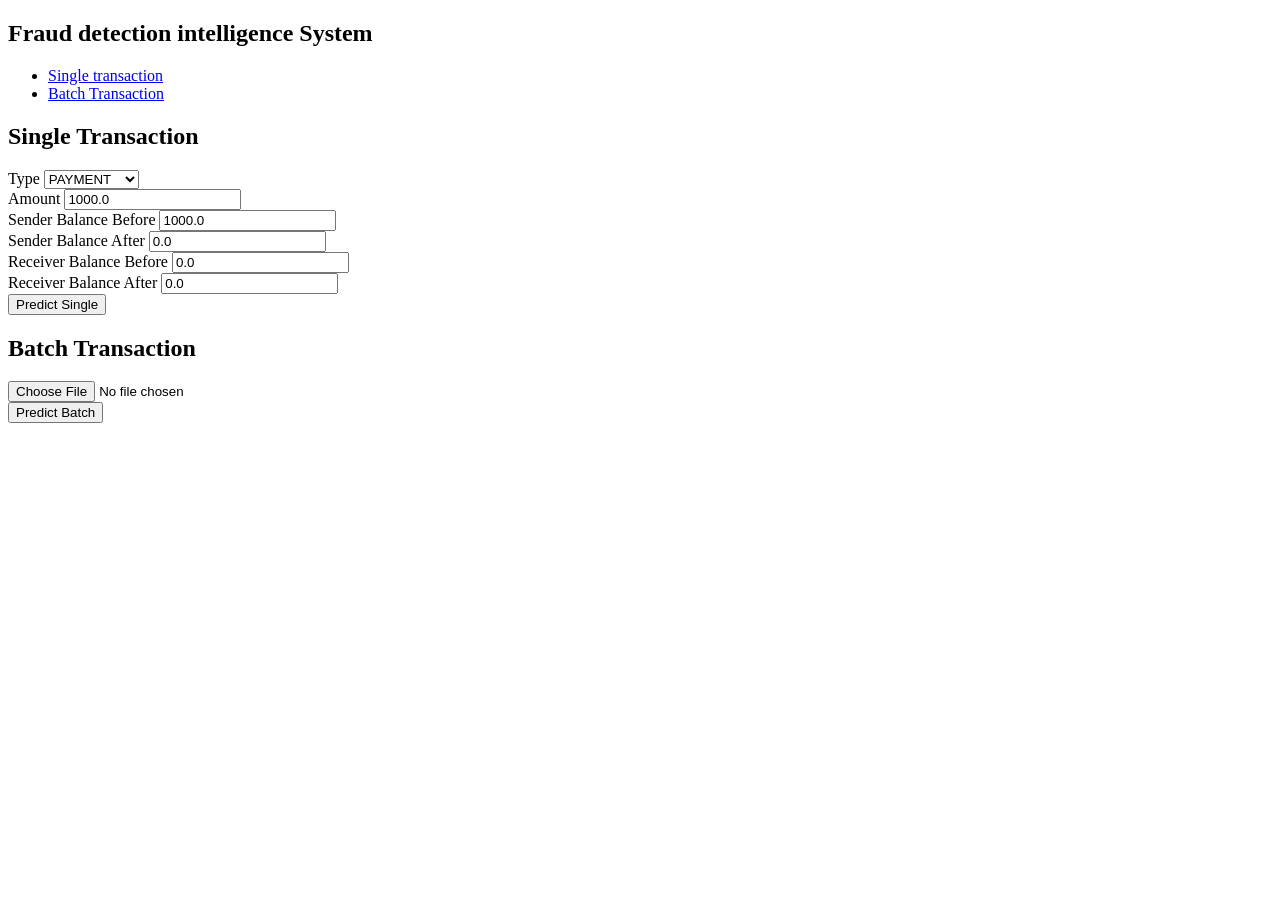
==== frontend/index.html @ 3b6737f0 "Changed the text input values for the frontend" ====
<!doctype html>
<html>
  <head>
    <meta name="viewport" content="width=device-width, initial-scale=1.0" />
    <link rel="stylesheet" href="/static/css/styles.css" />
    <link rel="stylesheet" href="/static/css/normalize.css" />
    <title>FDIS API Test</title>
  </head>
  <body>
    <nav>
      <h1>Fraud detection intelligence System</h1>
      <ul>
        <li><a href="#single">Single transaction</a></li>
        <li><a href="#batch">Batch Transaction</a></li>
      </ul>
    </nav>
    <div class="container">
      <div class="card" id="single">
        <h2>Single Transaction</h2>
        <form id="singleForm">
          <div class="field">
            <label>Type</label>
            <select id="type">
              <option value="PAYMENT">PAYMENT</option>
              <option value="TRANSFER">TRANSFER</option>
              <option value="CASH_OUT">CASH_OUT</option>
              <option value="DEBIT">DEBIT</option>
              <option value="CASH_IN">CASH_IN</option>
            </select>
          </div>
          <div class="field">
            <label>Amount</label>
            <input type="number" step="0.01" id="amount" value="1000.0" />
          </div>
          <div class="field">
            <label>Sender Balance Before</label>
            <input
              type="number"
              step="0.01"
              id="oldbalanceOrg"
              value="1000.0"
            />
          </div>
          <div class="field">
            <label>Sender Balance After</label>
            <input type="number" step="0.01" id="newbalanceOrig" value="0.0" />
          </div>
          <div class="field">
            <label>Receiver Balance Before</label>
            <input type="number" step="0.01" id="oldbalanceDest" value="0.0" />
          </div>
          <div class="field">
            <label>Receiver Balance After</label>
            <input type="number" step="0.01" id="newbalanceDest" value="0.0" />
          </div>
          <button type="submit">Predict Single</button>
          <div id="singleRes" class="result-box"></div>
        </form>
      </div>
      <div class="card" id="batch">
        <h2>Batch Transaction</h2>
        <form id="batchForm">
          <div class="field">
            <input type="file" id="csvFile" accept=".csv" required />
          </div>
          <button type="submit">Predict Batch</button>
        </form>
      </div>
      <div id="batchRes" class="result-box"></div>
      <script>
        document.getElementById("singleForm").onsubmit = async (e) => {
          e.preventDefault();

          const payload = {
            type: document.getElementById("type").value,
            amount: Number(document.getElementById("amount").value),
            oldbalanceOrg: Number(
              document.getElementById("oldbalanceOrg").value,
            ),
            newbalanceOrig: Number(
              document.getElementById("newbalanceOrig").value,
            ),
            oldbalanceDest: Number(
              document.getElementById("oldbalanceDest").value,
            ),
            newbalanceDest: Number(
              document.getElementById("newbalanceDest").value,
            ),
          };

          const res = await fetch("/predict", {
            method: "POST",
            headers: { "Content-Type": "application/json" },
            body: JSON.stringify(payload),
          });

          const data = await res.json();

          const box = document.getElementById("singleRes");

          box.classList.add("show");

          box.innerHTML = `
            <div>
              <h3>Result</h3>
              <p><strong>Label:</strong> ${data.label}</p>
              <p><strong>Fraud probability:</strong> ${data.probability}%</p>
            </div>
          `;
        };
      </script>
      <script>
        document.getElementById("batchForm").onsubmit = async (e) => {
          e.preventDefault();

          const fileInput = document.getElementById("csvFile");

          if (!fileInput.files.length) {
            alert("Please select a CSV file");
            return;
          }

          const formData = new FormData();
          formData.append("file", fileInput.files[0]);

          document.getElementById("batchRes").innerText = "Processing...";

          try {
            const res = await fetch("/predict/batch", {
              method: "POST",
              body: formData,
            });

            const data = await res.json();

            const box = document.getElementById("batchRes");

            box.classList.add("show");

            box.innerHTML = `
              <h3>Batch Results:</h3>
              ${data.results
                .map(
                  (r, i) => `
                <div style="padding:8px; border-bottom:1px solid #eee;">
                <h3>Result #${i + 1}</h3>
                <p><strong>Label:</strong> ${r.label}</p>
                <p><strong>Fraud probability:</strong> ${r.probability}%</p>
                </div>
  `,
                )
                .join("")}
`;
          } catch (err) {
            document.getElementById("batchRes").innerText =
              "Error: " + err.message;
          }
        };
      </script>
    </div>
  </body>
</html>
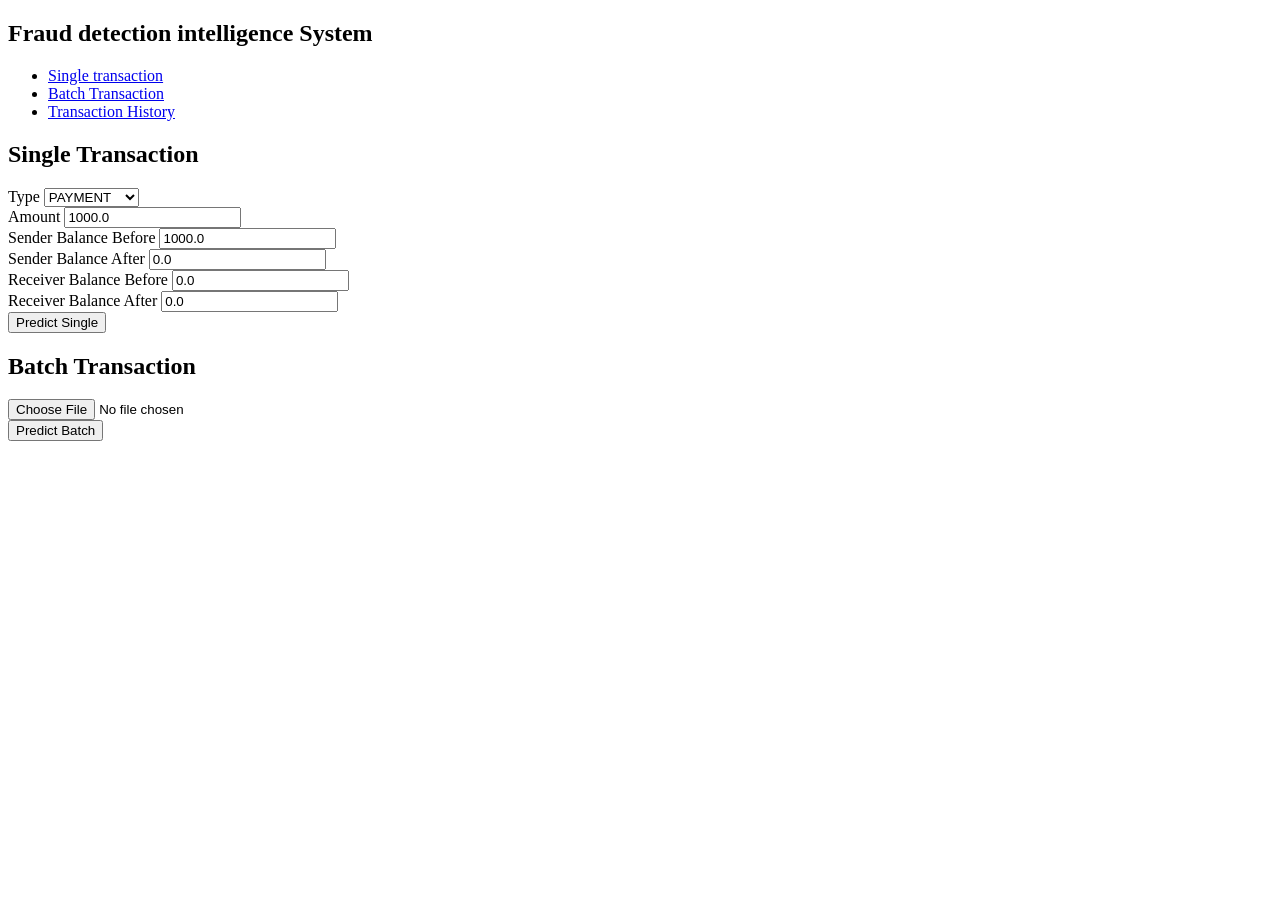
==== commit f22dbfda: "Made transactions page and made it so that it can pull data from db" ====
--- a/frontend/index.html
+++ b/frontend/index.html
@@ -4,7 +4,7 @@
     <meta name="viewport" content="width=device-width, initial-scale=1.0" />
     <link rel="stylesheet" href="/static/css/styles.css" />
     <link rel="stylesheet" href="/static/css/normalize.css" />
-    <title>FDIS API Test</title>
+    <title>Input Page</title>
   </head>
   <body>
     <nav>
@@ -12,6 +12,7 @@
       <ul>
         <li><a href="#single">Single transaction</a></li>
         <li><a href="#batch">Batch Transaction</a></li>
+        <li><a href="/static/transactions.html">Transaction History</a></li>
       </ul>
     </nav>
     <div class="container">
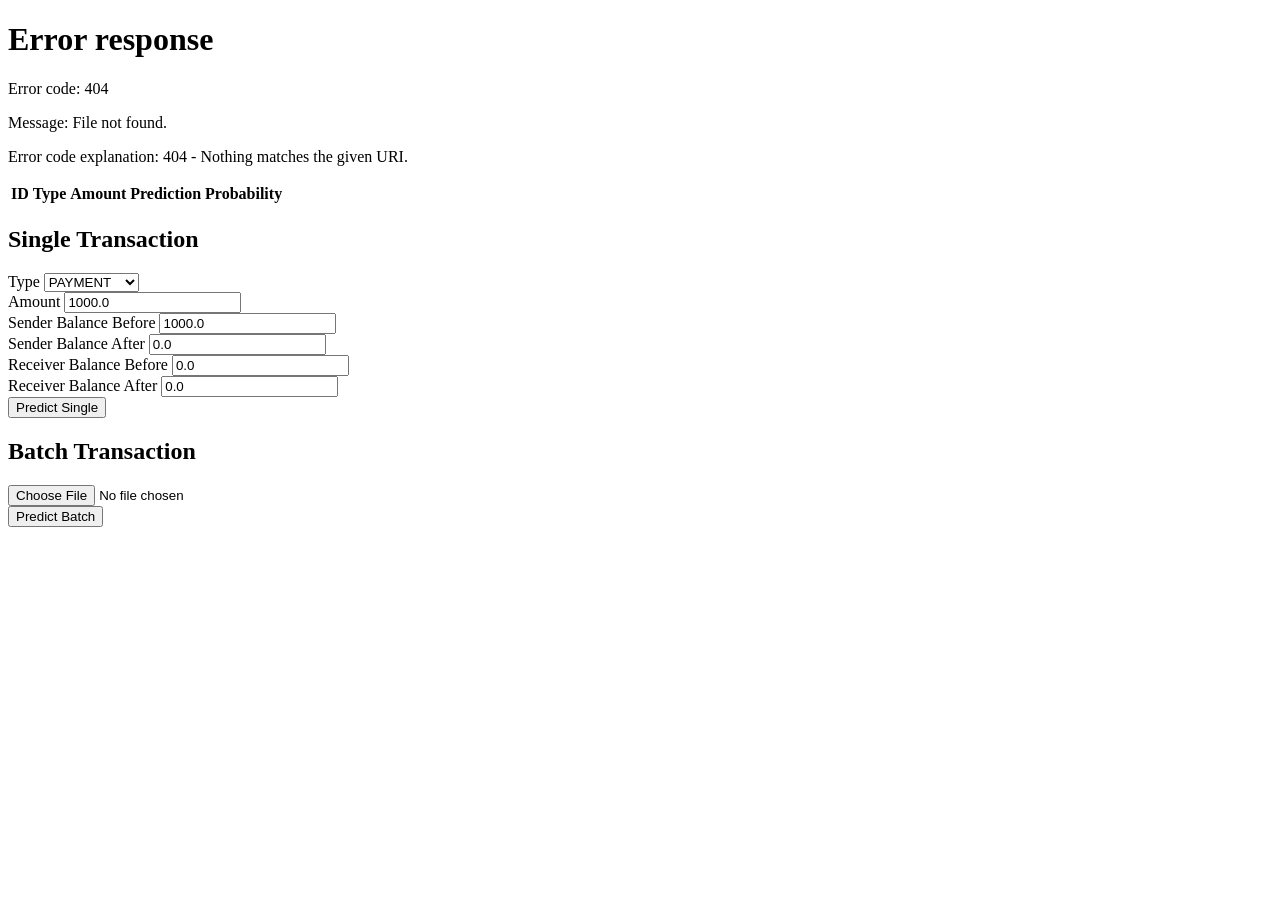
==== commit cefa4e76: "I dont know what i did" ====
--- a/frontend/index.html
+++ b/frontend/index.html
@@ -7,14 +7,32 @@
     <title>Input Page</title>
   </head>
   <body>
-    <nav>
-      <h1>Fraud detection intelligence System</h1>
-      <ul>
-        <li><a href="#single">Single transaction</a></li>
-        <li><a href="#batch">Batch Transaction</a></li>
-        <li><a href="/static/transactions.html">Transaction History</a></li>
-      </ul>
-    </nav>
+    <div id="navbar"></div>
+
+    <script>
+      async function loadNavbar() {
+        const res = await fetch("/static/components/navbar.html");
+        const html = await res.text();
+
+        document.getElementById("navbar").innerHTML = html;
+      }
+
+      loadNavbar();
+    </script>
+
+    <table>
+      <thead>
+        <tr>
+          <th>ID</th>
+          <th>Type</th>
+          <th>Amount</th>
+          <th>Prediction</th>
+          <th>Probability</th>
+        </tr>
+      </thead>
+      <tbody id="transactionsBody"></tbody>
+    </table>
+
     <div class="container">
       <div class="card" id="single">
         <h2>Single Transaction</h2>
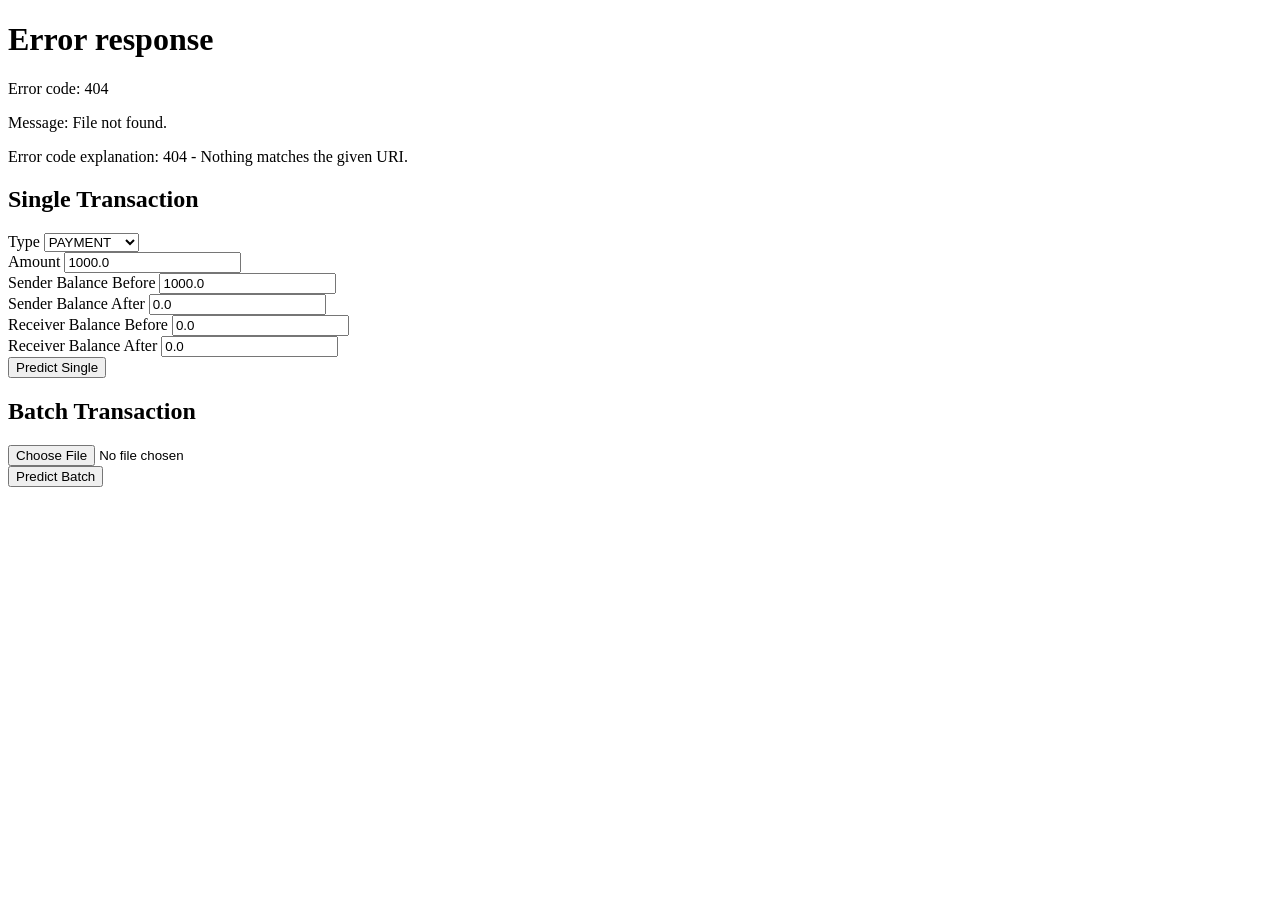
==== commit f33b7a4b: "Removed table from index.html" ====
--- a/frontend/index.html
+++ b/frontend/index.html
@@ -19,19 +19,6 @@
 
       loadNavbar();
     </script>
-
-    <table>
-      <thead>
-        <tr>
-          <th>ID</th>
-          <th>Type</th>
-          <th>Amount</th>
-          <th>Prediction</th>
-          <th>Probability</th>
-        </tr>
-      </thead>
-      <tbody id="transactionsBody"></tbody>
-    </table>
 
     <div class="container">
       <div class="card" id="single">
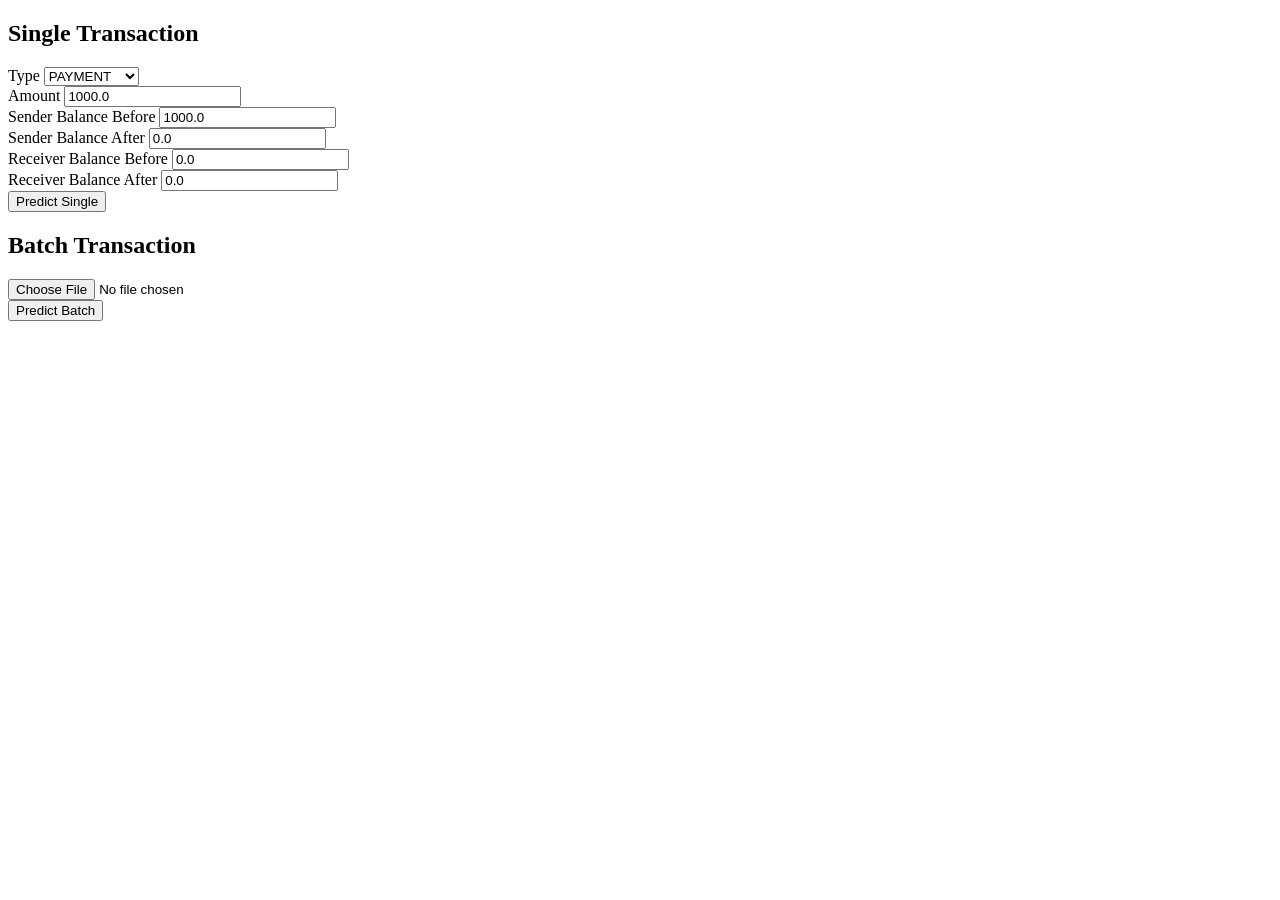
==== commit 122d3a41: "Finished the dashboard and moved all js functions to js folder" ====
--- a/frontend/index.html
+++ b/frontend/index.html
@@ -8,17 +8,6 @@
   </head>
   <body>
     <div id="navbar"></div>
-
-    <script>
-      async function loadNavbar() {
-        const res = await fetch("/static/components/navbar.html");
-        const html = await res.text();
-
-        document.getElementById("navbar").innerHTML = html;
-      }
-
-      loadNavbar();
-    </script>
 
     <div class="container">
       <div class="card" id="single">
@@ -59,7 +48,7 @@
             <label>Receiver Balance After</label>
             <input type="number" step="0.01" id="newbalanceDest" value="0.0" />
           </div>
-          <button type="submit">Predict Single</button>
+          <button class="btn" type="submit">Predict Single</button>
           <div id="singleRes" class="result-box"></div>
         </form>
       </div>
@@ -69,100 +58,17 @@
           <div class="field">
             <input type="file" id="csvFile" accept=".csv" required />
           </div>
-          <button type="submit">Predict Batch</button>
+          <button class="btn" type="submit">Predict Batch</button>
         </form>
       </div>
       <div id="batchRes" class="result-box"></div>
+
+      <script src="/static/js/navbar.js"></script>
       <script>
-        document.getElementById("singleForm").onsubmit = async (e) => {
-          e.preventDefault();
-
-          const payload = {
-            type: document.getElementById("type").value,
-            amount: Number(document.getElementById("amount").value),
-            oldbalanceOrg: Number(
-              document.getElementById("oldbalanceOrg").value,
-            ),
-            newbalanceOrig: Number(
-              document.getElementById("newbalanceOrig").value,
-            ),
-            oldbalanceDest: Number(
-              document.getElementById("oldbalanceDest").value,
-            ),
-            newbalanceDest: Number(
-              document.getElementById("newbalanceDest").value,
-            ),
-          };
-
-          const res = await fetch("/predict", {
-            method: "POST",
-            headers: { "Content-Type": "application/json" },
-            body: JSON.stringify(payload),
-          });
-
-          const data = await res.json();
-
-          const box = document.getElementById("singleRes");
-
-          box.classList.add("show");
-
-          box.innerHTML = `
-            <div>
-              <h3>Result</h3>
-              <p><strong>Label:</strong> ${data.label}</p>
-              <p><strong>Fraud probability:</strong> ${data.probability}%</p>
-            </div>
-          `;
-        };
+        loadNavbar();
       </script>
-      <script>
-        document.getElementById("batchForm").onsubmit = async (e) => {
-          e.preventDefault();
-
-          const fileInput = document.getElementById("csvFile");
-
-          if (!fileInput.files.length) {
-            alert("Please select a CSV file");
-            return;
-          }
-
-          const formData = new FormData();
-          formData.append("file", fileInput.files[0]);
-
-          document.getElementById("batchRes").innerText = "Processing...";
-
-          try {
-            const res = await fetch("/predict/batch", {
-              method: "POST",
-              body: formData,
-            });
-
-            const data = await res.json();
-
-            const box = document.getElementById("batchRes");
-
-            box.classList.add("show");
-
-            box.innerHTML = `
-              <h3>Batch Results:</h3>
-              ${data.results
-                .map(
-                  (r, i) => `
-                <div style="padding:8px; border-bottom:1px solid #eee;">
-                <h3>Result #${i + 1}</h3>
-                <p><strong>Label:</strong> ${r.label}</p>
-                <p><strong>Fraud probability:</strong> ${r.probability}%</p>
-                </div>
-  `,
-                )
-                .join("")}
-`;
-          } catch (err) {
-            document.getElementById("batchRes").innerText =
-              "Error: " + err.message;
-          }
-        };
-      </script>
+      <script src="/static/js/batch-input.js"></script>
+      <script src="/static/js/single-input.js"></script>
     </div>
   </body>
 </html>
